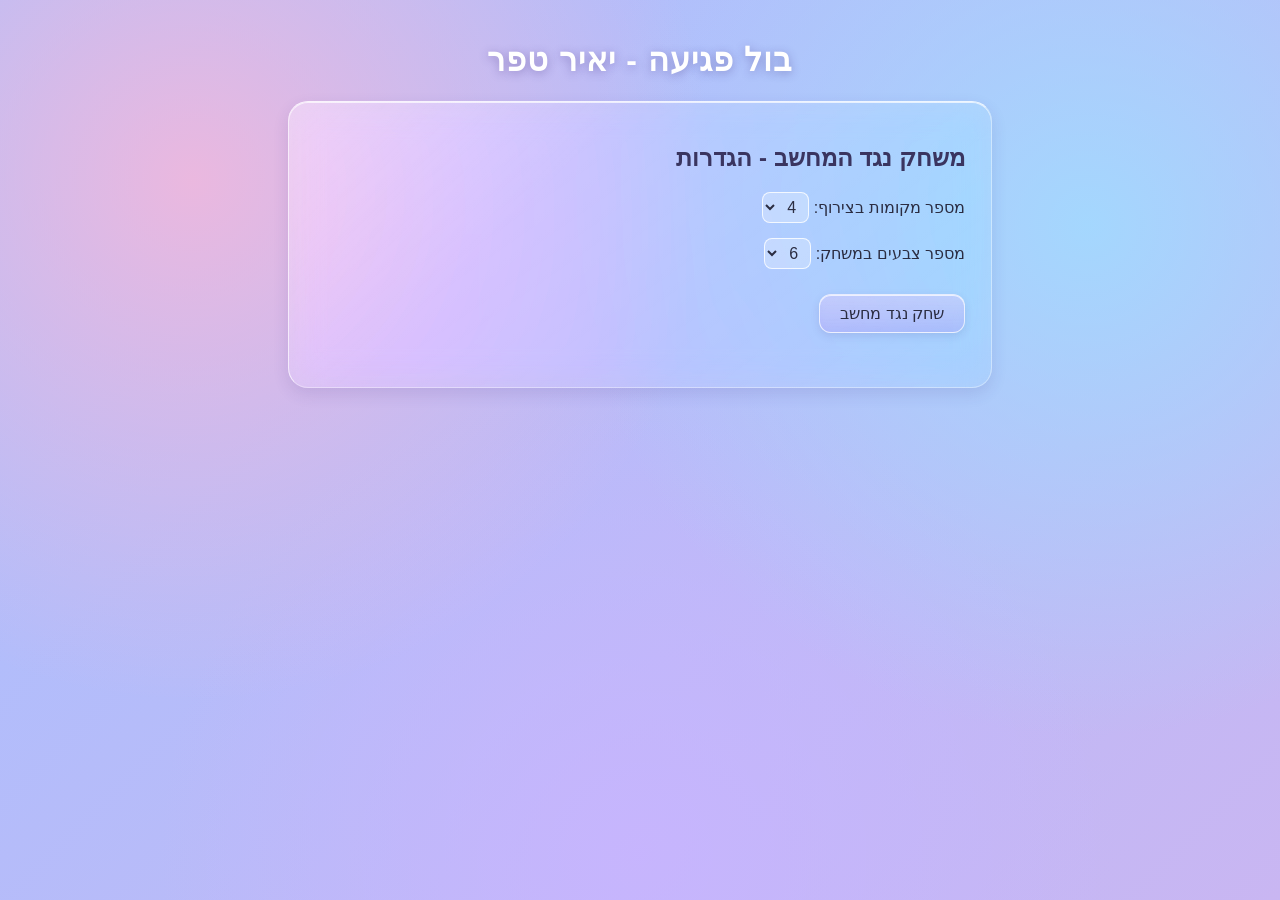
==== against-computer/index.html @ 5ea9bf24 "Add standalone copy of the play-against-computer game for study Co-Authored-By: Claude Opus 5.5 <nor" ====
<!DOCTYPE html>
<html lang="he" dir="rtl">
<head>
    <meta charset="UTF-8">
    <meta name="viewport" content="width=device-width, initial-scale=1.0">
    <title>בול פגיעה - יאיר טפר - משחק נגד המחשב</title>
    <style>
        /* ===== רקע הדף: צבעים רכים כדי שאפקט הזכוכית יבלוט ===== */
        body {
            font-family: Arial, sans-serif;
            margin: 0;
            padding: 20px;
            min-height: 100vh;
            box-sizing: border-box;
            color: #2b2d42;
            background:
                radial-gradient(circle at 15% 20%, rgba(255, 182, 213, 0.75), transparent 40%),
                radial-gradient(circle at 85% 25%, rgba(160, 220, 255, 0.85), transparent 40%),
                radial-gradient(circle at 50% 95%, rgba(200, 180, 255, 0.85), transparent 45%),
                linear-gradient(135deg, #a8c0ff, #c9b6f2);
            background-attachment: fixed;
        }

        h1 {
            text-align: center;
            color: white;
            letter-spacing: 1px;
            text-shadow: 0 2px 10px rgba(60, 40, 120, 0.35);
        }

        h2, h3 {
            color: #3a3560;
        }

        /* ===== כל מסך במשחק - זכוכית שקופה ===== */
        .screen {
            position: relative;           /* כדי שהברק (::before) יישב בדיוק על המסך */
            max-width: 650px;
            margin: 0 auto;
            padding: 22px 26px;
            /* זכוכית: בהירה יותר למעלה ושקופה יותר למטה */
            background: linear-gradient(145deg, rgba(255, 255, 255, 0.2), rgba(255, 255, 255, 0.05));
            backdrop-filter: blur(16px) saturate(140%);       /* מטשטש את מה שמאחורי המסך */
            -webkit-backdrop-filter: blur(16px) saturate(140%);
            /* מסגרת: האור "נופל" מלמעלה-שמאל, לכן שם המסגרת בהירה יותר */
            border: 1px solid rgba(255, 255, 255, 0.35);
            border-top-color: rgba(255, 255, 255, 0.8);
            border-left-color: rgba(255, 255, 255, 0.7);
            border-radius: 20px;
            /* צל קטן ושקוף + קו אור דק בתוך הקצה העליון */
            box-shadow:
                0 6px 16px rgba(60, 40, 120, 0.12),
                inset 0 1px 0 rgba(255, 255, 255, 0.7);
            transition: box-shadow 0.3s;
        }

        /* ברק של אור על הזכוכית (פס בהיר באלכסון בפינה העליונה) */
        .screen::before {
            content: "";
            position: absolute;
            top: 0;
            left: 0;
            right: 0;
            bottom: 0;
            border-radius: 20px;
            background: linear-gradient(135deg, rgba(255, 255, 255, 0.2) 0%, rgba(255, 255, 255, 0) 35%);
            pointer-events: none;         /* הברק לא חוסם לחיצות */
        }

        /* כשהעכבר מעל המסך - הצל מתחזק קצת */
        .screen:hover {
            box-shadow:
                0 10px 26px rgba(60, 40, 120, 0.16),
                inset 0 1px 0 rgba(255, 255, 255, 0.8);
        }

        .setting {
            margin-bottom: 15px;
        }

        select, input[type="text"] {
            font-size: 16px;
            padding: 5px 8px;
            background-color: rgba(255, 255, 255, 0.25);
            border: 1px solid rgba(255, 255, 255, 0.8);
            border-radius: 8px;
            color: #2b2d42;
            transition: box-shadow 0.2s, background-color 0.2s;
        }

        /* כשעומדים על רשימה או על תיבת טקסט - היא זוהרת */
        select:hover, input[type="text"]:hover,
        select:focus, input[type="text"]:focus {
            outline: none;
            background-color: rgba(255, 255, 255, 0.45);
            box-shadow: 0 0 0 3px rgba(255, 255, 255, 0.45);
        }

        /* ===== כפתורים: זכוכית צבעונית ===== */
        button {
            font-size: 16px;
            padding: 9px 20px;
            margin-top: 10px;
            cursor: pointer;
            color: #2b2d42;
            background-color: rgba(255, 255, 255, 0.12);
            /* שכבת ברק עדינה מעל צבע הכפתור */
            background-image: linear-gradient(180deg, rgba(255, 255, 255, 0.25), rgba(255, 255, 255, 0));
            border: 1px solid rgba(255, 255, 255, 0.7);
            border-radius: 12px;
            backdrop-filter: blur(6px);
            -webkit-backdrop-filter: blur(6px);
            box-shadow:
                0 3px 8px rgba(60, 40, 120, 0.12),
                inset 0 1px 0 rgba(255, 255, 255, 0.7);
            transition: transform 0.2s, box-shadow 0.2s, filter 0.2s;
        }

        /* כשהעכבר מעל כפתור - הוא עולה, מתבהר וזוהר */
        button:hover {
            transform: translateY(-3px);
            filter: brightness(1.1);
            box-shadow:
                0 8px 18px rgba(60, 40, 120, 0.2),
                0 0 0 3px rgba(255, 255, 255, 0.35),
                inset 0 1px 0 rgba(255, 255, 255, 0.8);
        }

        /* כשלוחצים - הכפתור "נלחץ" למטה */
        button:active {
            transform: translateY(0);
            box-shadow: 0 2px 5px rgba(60, 40, 120, 0.15);
        }

        /* כפתורי התחלה ואישור - כחול */
        #startButton, #confirmSecretButton, #computerStartButton,
        #netConnectButton, #netSendSecretButton, #paperStartButton, #paperSendButton {
            background-color: rgba(90, 140, 255, 0.2);
        }

        /* כפתורים של המשחק נגד המחשב - סגול */
        #computerButton, #computerNextButton, #normalComputerButton, #paperComputerButton {
            background-color: rgba(160, 100, 240, 0.2);
        }

        /* כפתור המשחק ברשת - טורקיז */
        #networkButton {
            background-color: rgba(40, 190, 190, 0.2);
        }

        /* כפתורי "נחש" - ירוק */
        #guessButton, #netGuessButton {
            background-color: rgba(60, 190, 110, 0.2);
        }

        /* כפתורי "משחק חדש" וחזרה - ורוד */
        #newGameButton, #computerNewGameButton, #netNewGameButton,
        #paperNewGameButton, #computerModeBackButton {
            background-color: rgba(255, 120, 170, 0.2);
        }

        /* הכפתור הקטן "המחשב צדק!" ליד כל ניחוש במשחק "צירוף על דף" - ירוק */
        .rightButton {
            font-size: 13px;
            padding: 4px 10px;
            margin-top: 0;
            background-color: rgba(60, 190, 110, 0.2);
        }

        /* הודעות שגיאה */
        .message {
            color: #c0143c;
            font-weight: bold;
            min-height: 22px;
            margin-top: 10px;
        }

        /* ===== לוח הצבעים שממנו בוחרים ===== */
        .palette {
            display: flex;
            flex-wrap: wrap;
            gap: 10px;
            margin: 10px 0;
        }

        /* הכפתורים העגולים של הצבעים (הצבע עצמו נקבע ב-JavaScript) */
        .colorButton {
            width: 45px;
            height: 45px;
            padding: 0;
            margin: 0;
            border: 2px solid rgba(255, 255, 255, 0.9);
            border-radius: 50%;
            /* ברק עגול בצד השמאלי העליון - נראה כמו כדור זכוכית */
            background-image: radial-gradient(circle at 30% 30%, rgba(255, 255, 255, 0.55), rgba(255, 255, 255, 0) 45%);
            box-shadow: 0 3px 8px rgba(0, 0, 0, 0.2);
        }

        .colorButton:hover {
            transform: scale(1.12);
            filter: brightness(1.1);
            box-shadow: 0 6px 14px rgba(0, 0, 0, 0.25);
        }

        /* הצבע שנבחר כרגע */
        .colorButton.selected {
            border: 4px solid white;
            transform: scale(1.15);
            box-shadow: 0 0 0 3px rgba(60, 40, 120, 0.6), 0 6px 14px rgba(0, 0, 0, 0.25);
        }

        /* צבע להצגה בלבד (לא לחיץ) עם השם שלו - במשחק "צירוף על דף" */
        .colorItem {
            text-align: center;
            font-size: 14px;
        }

        .colorDot {
            width: 40px;
            height: 40px;
            margin: 0 auto 4px auto;
            border: 2px solid rgba(255, 255, 255, 0.9);
            border-radius: 50%;
            background-image: radial-gradient(circle at 30% 30%, rgba(255, 255, 255, 0.55), rgba(255, 255, 255, 0) 45%);
            box-shadow: 0 3px 8px rgba(0, 0, 0, 0.2);
            transition: transform 0.2s;
        }

        .colorItem:hover .colorDot {
            transform: scale(1.1);
        }

        /* רשימות הבחירה של בול ופגיעה בתוך אזור המשוב */
        .feedback select {
            font-size: 15px;
            padding: 2px 6px;
            margin-left: 8px;
        }

        /* אפשרות בחירה במסך "סוג המשחק נגד המחשב" - כרטיס זכוכית קטן */
        .modeOption {
            padding: 10px 15px;
            margin-bottom: 12px;
            background: linear-gradient(145deg, rgba(255, 255, 255, 0.15), rgba(255, 255, 255, 0.04));
            border: 1px solid rgba(255, 255, 255, 0.5);
            border-radius: 14px;
            box-shadow: 0 3px 10px rgba(60, 40, 120, 0.08);
            transition: transform 0.2s, box-shadow 0.2s;
        }

        .modeOption:hover {
            transform: translateY(-3px);
            box-shadow: 0 8px 18px rgba(60, 40, 120, 0.14);
        }

        /* ===== קוביות הניחוש ===== */
        .cubes {
            display: flex;
            gap: 6px;
        }

        .cube {
            width: 40px;
            height: 40px;
            border: 2px solid rgba(255, 255, 255, 0.85);
            border-radius: 8px;
            background-color: white;
            /* ברק עדין בפינה העליונה של הקובייה */
            background-image: linear-gradient(135deg, rgba(255, 255, 255, 0.5), rgba(255, 255, 255, 0) 50%);
            box-shadow: 0 3px 8px rgba(0, 0, 0, 0.15);
            cursor: pointer;
            transition: transform 0.2s, box-shadow 0.2s;
        }

        .cube:hover {
            transform: translateY(-3px);
            box-shadow: 0 6px 14px rgba(0, 0, 0, 0.2);
        }

        /* קובייה עם מספר המקום עליה (בניחושים של המחשב במשחק "צירוף על דף") */
        .cube.numbered {
            display: flex;
            align-items: center;
            justify-content: center;
            color: white;
            font-weight: bold;
            text-shadow: 0 0 3px black, 0 0 3px black;
            cursor: default;
        }

        /* ===== שורה של ניסיון אחד ===== */
        .row {
            display: flex;
            flex-wrap: wrap;
            align-items: center;
            gap: 15px;
            padding: 8px;
            border-bottom: 1px solid rgba(255, 255, 255, 0.5);
            border-radius: 10px;
            transition: background-color 0.2s;
        }

        /* כשהעכבר מעל שורה - היא מודגשת בעדינות */
        .row:hover {
            background-color: rgba(255, 255, 255, 0.15);
        }

        .rowLabel {
            width: 70px;
            font-weight: bold;
        }

        /* אזור המשוב - קוביות קטנות על רקע זכוכית */
        .feedback {
            display: flex;
            align-items: center;
            gap: 4px;
            background: linear-gradient(145deg, rgba(255, 255, 255, 0.25), rgba(255, 255, 255, 0.08));
            border: 1px solid rgba(255, 255, 255, 0.55);
            padding: 5px 8px;
            border-radius: 10px;
            box-shadow: 0 2px 6px rgba(60, 40, 120, 0.08);
        }

        .fbCube {
            width: 18px;
            height: 18px;
            border: 1px solid rgba(0, 0, 0, 0.3);
            border-radius: 4px;
            transition: transform 0.2s, box-shadow 0.2s;
        }

        .fb-green {
            background-color: #22aa22;
        }

        .fb-yellow {
            background-color: #ffcc00;
        }

        .fb-gray {
            background-color: #999999;
        }

        .legend {
            font-size: 14px;
            color: #4a4870;
        }

        #endMessage, #computerEndMessage, #netEndMessage, #paperEndMessage {
            font-size: 20px;
            font-weight: bold;
            text-align: center;
            margin: 15px 0;
        }

        .win {
            color: #138a3e;
        }

        .lose {
            color: #c0143c;
        }

        /* הטקסט של בול/פגיעה בשורות של המחשב */
        .rowInfo {
            font-size: 14px;
            color: #3a3560;
        }
    </style>
</head>
<body>

    <h1>בול פגיעה - יאיר טפר</h1>

    <!-- מסך 1: הגדרות (רק מה שצריך למשחק נגד המחשב) -->
    <div id="settingsScreen" class="screen">
        <h2>משחק נגד המחשב - הגדרות</h2>

        <div class="setting">
            <label for="spotsSelect">מספר מקומות בצירוף:</label>
            <select id="spotsSelect">
                <option value="3">3</option>
                <option value="4" selected>4</option>
                <option value="5">5</option>
                <option value="6">6</option>
                <option value="7">7</option>
                <option value="8">8</option>
            </select>
        </div>

        <div class="setting">
            <label for="colorsSelect">מספר צבעים במשחק:</label>
            <select id="colorsSelect">
                <option value="4">4</option>
                <option value="5">5</option>
                <option value="6" selected>6</option>
                <option value="7">7</option>
                <option value="8">8</option>
            </select>
        </div>

        <button id="computerButton">שחק נגד מחשב</button>
        <div id="settingsMessage" class="message"></div>
    </div>

    <!-- מסך 4: משחק נגד המחשב - השחקן בוחר צירוף והמחשב מנחש -->
    <div id="computerScreen" class="screen" style="display: none;">
        <h2>משחק נגד המחשב</h2>
        <p id="computerInfo"></p>

        <div id="computerSetupPart">
            <p>בחר צבע מהלוח ואז לחץ על קובייה כדי לבנות צירוף סודי.
                אסור לחזור על אותו צבע פעמיים. המחשב ינסה לנחש את הצירוף שלך!</p>
            <div id="computerPalette" class="palette"></div>
        </div>

        <h3>הצירוף הסודי שלך:</h3>
        <div id="computerSecretCubes" class="cubes"></div>

        <button id="computerStartButton">אישור - שהמחשב יתחיל לנחש</button>
        <div id="computerMessage" class="message"></div>

        <div id="computerBoard"></div>

        <button id="computerNextButton">הניחוש הבא של המחשב</button>
        <div id="computerEndMessage"></div>

        <button id="computerNewGameButton">משחק חדש</button>
    </div>

    <!-- מסך 6: בחירת סוג המשחק נגד המחשב -->
    <div id="computerModeScreen" class="screen" style="display: none;">
        <h2>משחק נגד המחשב - בחר סוג משחק</h2>

        <div class="modeOption">
            <button id="normalComputerButton">משחק רגיל</button>
            <p class="legend">אתה בוחר צירוף על המסך, והמשוב לכל ניחוש מחושב אוטומטית.</p>
        </div>

        <div class="modeOption">
            <button id="paperComputerButton">צירוף על דף - אני נותן משוב</button>
            <p class="legend">אתה רושם צירוף על דף, והמחשב לא יודע אותו בכלל.
                אחרי כל ניחוש אתה אומר למחשב מה המשוב, והוא ממשיך לנחש לפיו.</p>
        </div>

        <button id="computerModeBackButton">חזרה</button>
    </div>

    <!-- מסך 7: צירוף על דף - השחקן נותן משוב והמחשב מנחש -->
    <div id="paperScreen" class="screen" style="display: none;">
        <h2>צירוף על דף - המחשב מנחש</h2>

        <div id="paperIntroPart">
            <p id="paperInfo"></p>
            <div id="paperColors" class="palette"></div>
            <button id="paperStartButton">רשמתי צירוף - שהמחשב יתחיל לנחש</button>
        </div>

        <p id="paperHelp" class="legend">
            איך נותנים משוב: ליד כל ניחוש של המחשב בוחרים שני מספרים, ולוחצים "שלח משוב".
            בול = כמה צבעים נמצאים במקום הנכון.
            פגיעה = כמה צבעים נמצאים בצירוף שלך, אבל במקום אחר.
        </p>

        <div id="paperBoard"></div>

        <button id="paperSendButton">שלח משוב</button>
        <div id="paperMessage" class="message"></div>
        <div id="paperEndMessage"></div>

        <button id="paperNewGameButton">משחק חדש</button>
    </div>

    <script src="computer.js"></script>
</body>
</html>
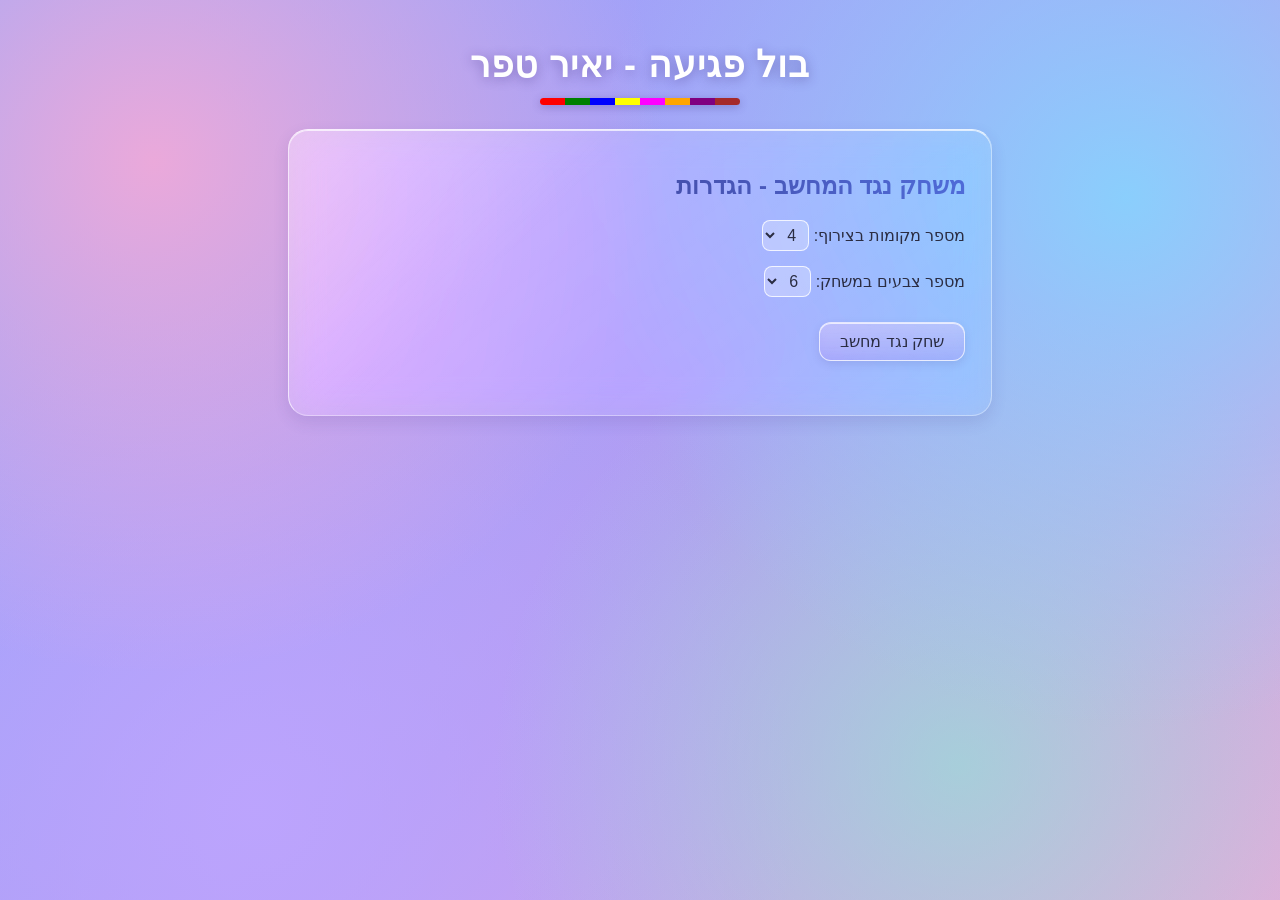
==== commit d89a421c: "Design: sliding screens, one-time pop animations, richer color shades Co-Authored-By: Claude Opus 5." ====
--- a/against-computer/index.html
+++ b/against-computer/index.html
@@ -14,21 +14,46 @@
             box-sizing: border-box;
             color: #2b2d42;
             background:
-                radial-gradient(circle at 15% 20%, rgba(255, 182, 213, 0.75), transparent 40%),
-                radial-gradient(circle at 85% 25%, rgba(160, 220, 255, 0.85), transparent 40%),
-                radial-gradient(circle at 50% 95%, rgba(200, 180, 255, 0.85), transparent 45%),
-                linear-gradient(135deg, #a8c0ff, #c9b6f2);
+                radial-gradient(circle at 12% 18%, rgba(255, 170, 210, 0.8), transparent 38%),
+                radial-gradient(circle at 88% 22%, rgba(130, 215, 255, 0.85), transparent 40%),
+                radial-gradient(circle at 75% 85%, rgba(140, 235, 210, 0.6), transparent 38%),
+                radial-gradient(circle at 20% 90%, rgba(190, 165, 255, 0.85), transparent 42%),
+                linear-gradient(135deg, #8fa8ff 0%, #b39cf2 55%, #e9a8dc 100%);
             background-attachment: fixed;
+            overflow-x: hidden;           /* כדי שמסך שנכנס מהצד לא יגרום לגלילה הצידה */
         }
 
         h1 {
             text-align: center;
             color: white;
+            font-size: 36px;
             letter-spacing: 1px;
-            text-shadow: 0 2px 10px rgba(60, 40, 120, 0.35);
-        }
-
-        h2, h3 {
+            text-shadow: 0 2px 12px rgba(60, 40, 120, 0.4);
+        }
+
+        /* פס קטן מתחת לכותרת עם 8 הצבעים של המשחק */
+        h1::after {
+            content: "";
+            display: block;
+            width: 200px;
+            height: 7px;
+            margin: 12px auto 0 auto;
+            border-radius: 4px;
+            background: linear-gradient(90deg,
+                red 0 12.5%, green 12.5% 25%, blue 25% 37.5%, yellow 37.5% 50%,
+                magenta 50% 62.5%, orange 62.5% 75%, purple 75% 87.5%, brown 87.5% 100%);
+            box-shadow: 0 2px 8px rgba(60, 40, 120, 0.3);
+        }
+
+        /* כותרות המסכים - טקסט בגוונים של סגול וכחול */
+        h2 {
+            background: linear-gradient(90deg, #3a2f7a, #4f6bd8);
+            -webkit-background-clip: text;
+            background-clip: text;
+            color: transparent;
+        }
+
+        h3 {
             color: #3a3560;
         }
 
@@ -122,7 +147,7 @@
             filter: brightness(1.1);
             box-shadow:
                 0 8px 18px rgba(60, 40, 120, 0.2),
-                0 0 0 3px rgba(255, 255, 255, 0.35),
+                0 0 0 3px var(--glow, rgba(255, 255, 255, 0.35)),
                 inset 0 1px 0 rgba(255, 255, 255, 0.8);
         }
 
@@ -136,27 +161,32 @@
         #startButton, #confirmSecretButton, #computerStartButton,
         #netConnectButton, #netSendSecretButton, #paperStartButton, #paperSendButton {
             background-color: rgba(90, 140, 255, 0.2);
+            --glow: rgba(90, 140, 255, 0.45);
         }
 
         /* כפתורים של המשחק נגד המחשב - סגול */
         #computerButton, #computerNextButton, #normalComputerButton, #paperComputerButton {
             background-color: rgba(160, 100, 240, 0.2);
+            --glow: rgba(160, 100, 240, 0.45);
         }
 
         /* כפתור המשחק ברשת - טורקיז */
         #networkButton {
             background-color: rgba(40, 190, 190, 0.2);
+            --glow: rgba(40, 190, 190, 0.45);
         }
 
         /* כפתורי "נחש" - ירוק */
         #guessButton, #netGuessButton {
             background-color: rgba(60, 190, 110, 0.2);
+            --glow: rgba(60, 190, 110, 0.45);
         }
 
         /* כפתורי "משחק חדש" וחזרה - ורוד */
         #newGameButton, #computerNewGameButton, #netNewGameButton,
         #paperNewGameButton, #computerModeBackButton {
             background-color: rgba(255, 120, 170, 0.2);
+            --glow: rgba(255, 120, 170, 0.45);
         }
 
         /* הכפתור הקטן "המחשב צדק!" ליד כל ניחוש במשחק "צירוף על דף" - ירוק */
@@ -367,6 +397,80 @@
             font-size: 14px;
             color: #3a3560;
         }
+
+        /* =====================================================================
+           אנימציות - כל אנימציה רצה פעם אחת בלבד (כשמשהו מופיע), ולא כל הזמן
+           ===================================================================== */
+
+        /* מסך שנכנס: מחליק מהצד ומופיע בהדרגה */
+        @keyframes slideIn {
+            from { opacity: 0; transform: translateX(-40px) scale(0.98); }
+            to   { opacity: 1; transform: translateX(0) scale(1); }
+        }
+
+        /* שורת ניחוש חדשה: עולה קצת ומופיעה */
+        @keyframes rowIn {
+            from { opacity: 0; transform: translateY(12px); }
+            to   { opacity: 1; transform: translateY(0); }
+        }
+
+        /* "קפיצה" קטנה: מתחיל קטן, גדל קצת יותר מדי, וחוזר לגודל הרגיל */
+        @keyframes popIn {
+            0%   { opacity: 0; transform: scale(0.4); }
+            70%  { opacity: 1; transform: scale(1.15); }
+            100% { opacity: 1; transform: scale(1); }
+        }
+
+        /* הצבע שנבחר בלוח - קופץ פעם אחת */
+        @keyframes selectPop {
+            0%   { transform: scale(1); }
+            50%  { transform: scale(1.3); }
+            100% { transform: scale(1.15); }
+        }
+
+        /* האנימציה מתחילה כל פעם שמסך עובר מ"מוסתר" ל"מוצג" (ב-showScreen) */
+        .screen {
+            animation: slideIn 0.45s ease-out;
+        }
+
+        /* כל שורה חדשה שה-JavaScript מוסיף ללוח */
+        .row {
+            animation: rowIn 0.35s ease-out;
+        }
+
+        /* קוביות המשוב קופצות אחת אחרי השנייה (כל קובייה מחכה קצת יותר מהקודמת) */
+        .fbCube {
+            animation: popIn 0.35s ease-out both;
+        }
+        .fbCube:nth-child(2) { animation-delay: 0.06s; }
+        .fbCube:nth-child(3) { animation-delay: 0.12s; }
+        .fbCube:nth-child(4) { animation-delay: 0.18s; }
+        .fbCube:nth-child(5) { animation-delay: 0.24s; }
+        .fbCube:nth-child(6) { animation-delay: 0.30s; }
+        .fbCube:nth-child(7) { animation-delay: 0.36s; }
+        .fbCube:nth-child(8) { animation-delay: 0.42s; }
+
+        /* קובייה מתמלאת בצבע בצורה חלקה (ולא בבת אחת) */
+        .cube {
+            transition: background-color 0.25s, transform 0.2s, box-shadow 0.2s;
+        }
+
+        /* הצבע שנבחר קופץ ברגע שבוחרים בו */
+        .colorButton.selected {
+            animation: selectPop 0.3s ease-out;
+        }
+
+        /* הודעת הניצחון או ההפסד קופצת כשהיא מופיעה (כשה-class שלה משתנה ל-win או lose) */
+        .win, .lose {
+            animation: popIn 0.5s ease-out;
+        }
+
+        /* מי שביקש במחשב "פחות אנימציות" - בלי אנימציות */
+        @media (prefers-reduced-motion: reduce) {
+            .screen, .row, .fbCube, .colorButton.selected, .win, .lose {
+                animation: none;
+            }
+        }
     </style>
 </head>
 <body>
@@ -461,6 +565,7 @@
             איך נותנים משוב: ליד כל ניחוש של המחשב בוחרים שני מספרים, ולוחצים "שלח משוב".
             בול = כמה צבעים נמצאים במקום הנכון.
             פגיעה = כמה צבעים נמצאים בצירוף שלך, אבל במקום אחר.
+            <b>כל צבע נספר פעם אחת בלבד: צבע שהוא בול – לא סופרים אותו גם כפגיעה.</b>
         </p>
 
         <div id="paperBoard"></div>
